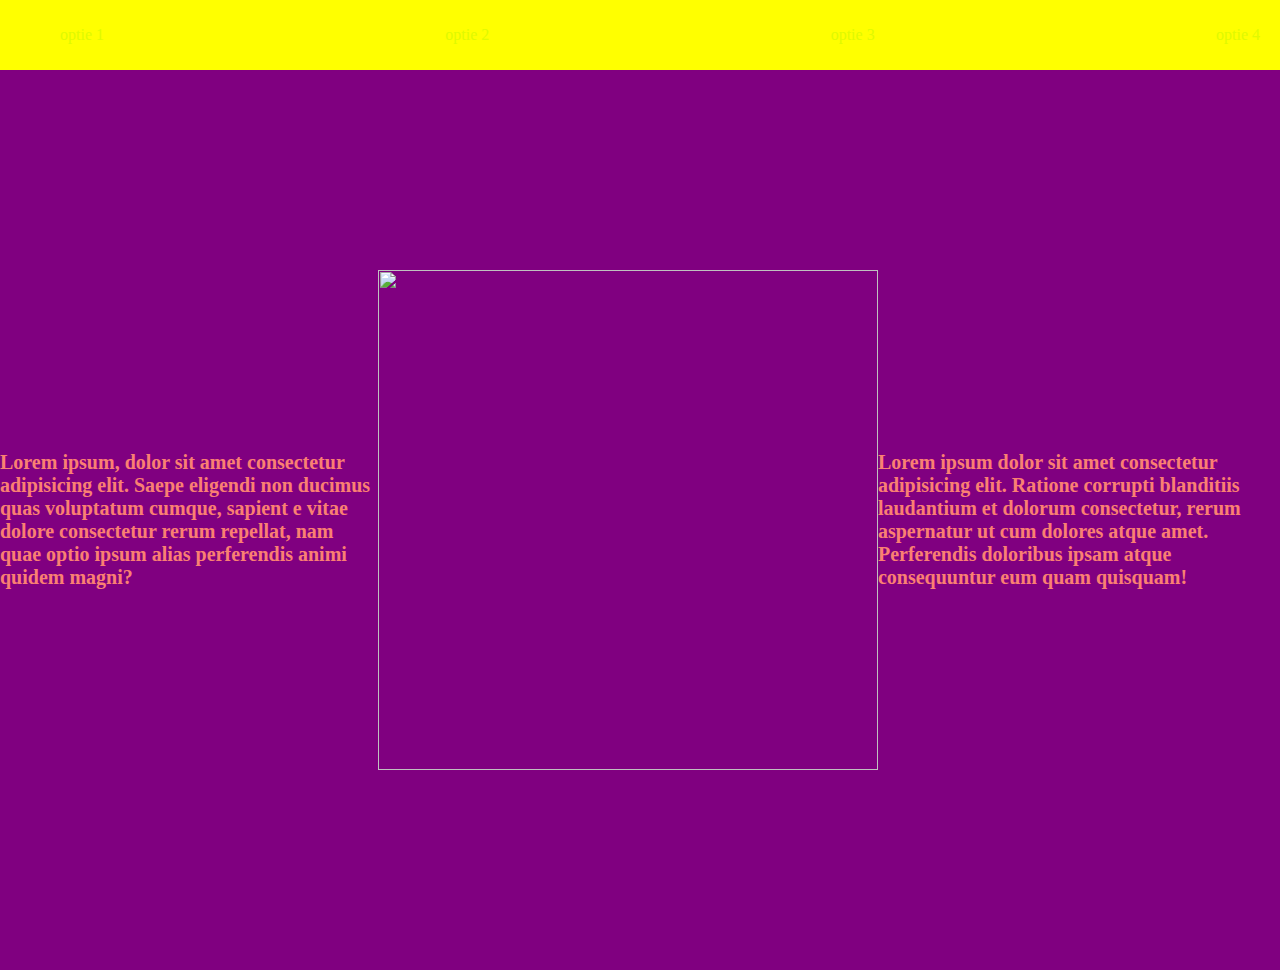
==== index.html @ 8c7f8fc9 "page delay load" ====
<!DOCTYPE html>
<html lang="en">
<head>
<meta charset="UTF-8">
<meta name="viewport" content="width=device-width, initial-scale=1.0">
<link rel="stylesheet" href="styles.css">
<title>hoofdpagina</title>
<script>
    // Function to simulate delay
    function simulateDelay() {
        var start = Date.now();
        while (Date.now() - start < 3000); // Adjust the delay time (in milliseconds) as needed
    }
    
    // Call the function to simulate delay when the page loads
    window.addEventListener('load', simulateDelay);
</script>
</head>
<body>
    
    <nav>
        <ul>
            <li><a href="">optie 1</a></li>
            <li><a href="form.html">optie 2</a></li>
            <li><a href="">optie 3</a></li>
            <li><a href="">optie 4</a></li>
        </ul>
    </nav>
    


    <div>
     <p>Lorem ipsum, dolor sit amet consectetur adipisicing elit. Saepe eligendi non ducimus quas voluptatum cumque, sapient
        e vitae dolore consectetur 
        rerum repellat, nam quae optio ipsum alias perferendis animi quidem magni?</p>
    <img src="../Hack/images/pexels-ocean-camera-space-corp-10639543.jpg" height="500px" width="500px">
    <p>Lorem ipsum dolor sit amet consectetur adipisicing elit. Ratione corrupti blanditiis laudantium et dolorum 
        consectetur, rerum aspernatur ut cum dolores atque amet. Perferendis doloribus ipsam atque consequuntur eum quam quisquam!</p>
</div>



</body>
</html>
---- styles.css ----
body{
  margin: 0px;
  padding: 0px;
background-color: purple;
}


#runaway-button {
  position: absolute;
  top: 50%;
  left: 50%;
  transform: translate(-50%, -50%);
  padding: 10px 20px;
  font-size: 16px;
  cursor: pointer;
}

nav {
  
  padding: 10px 20px;
  background-color: yellow;

}

ul{
  display: flex;
  justify-content: space-between;
  align-items: center;
}

li{
  list-style: none;
 
}
a{
  color:rgb(224, 249, 1);
  text-decoration: none;
}

div{
  display: flex;
  justify-content: center;
  align-items: center;
  height: 100vh;
}

p{
  font-size: 20px;
  color:salmon;
  font-weight: bold;
  font-family: comic sans ms;
}
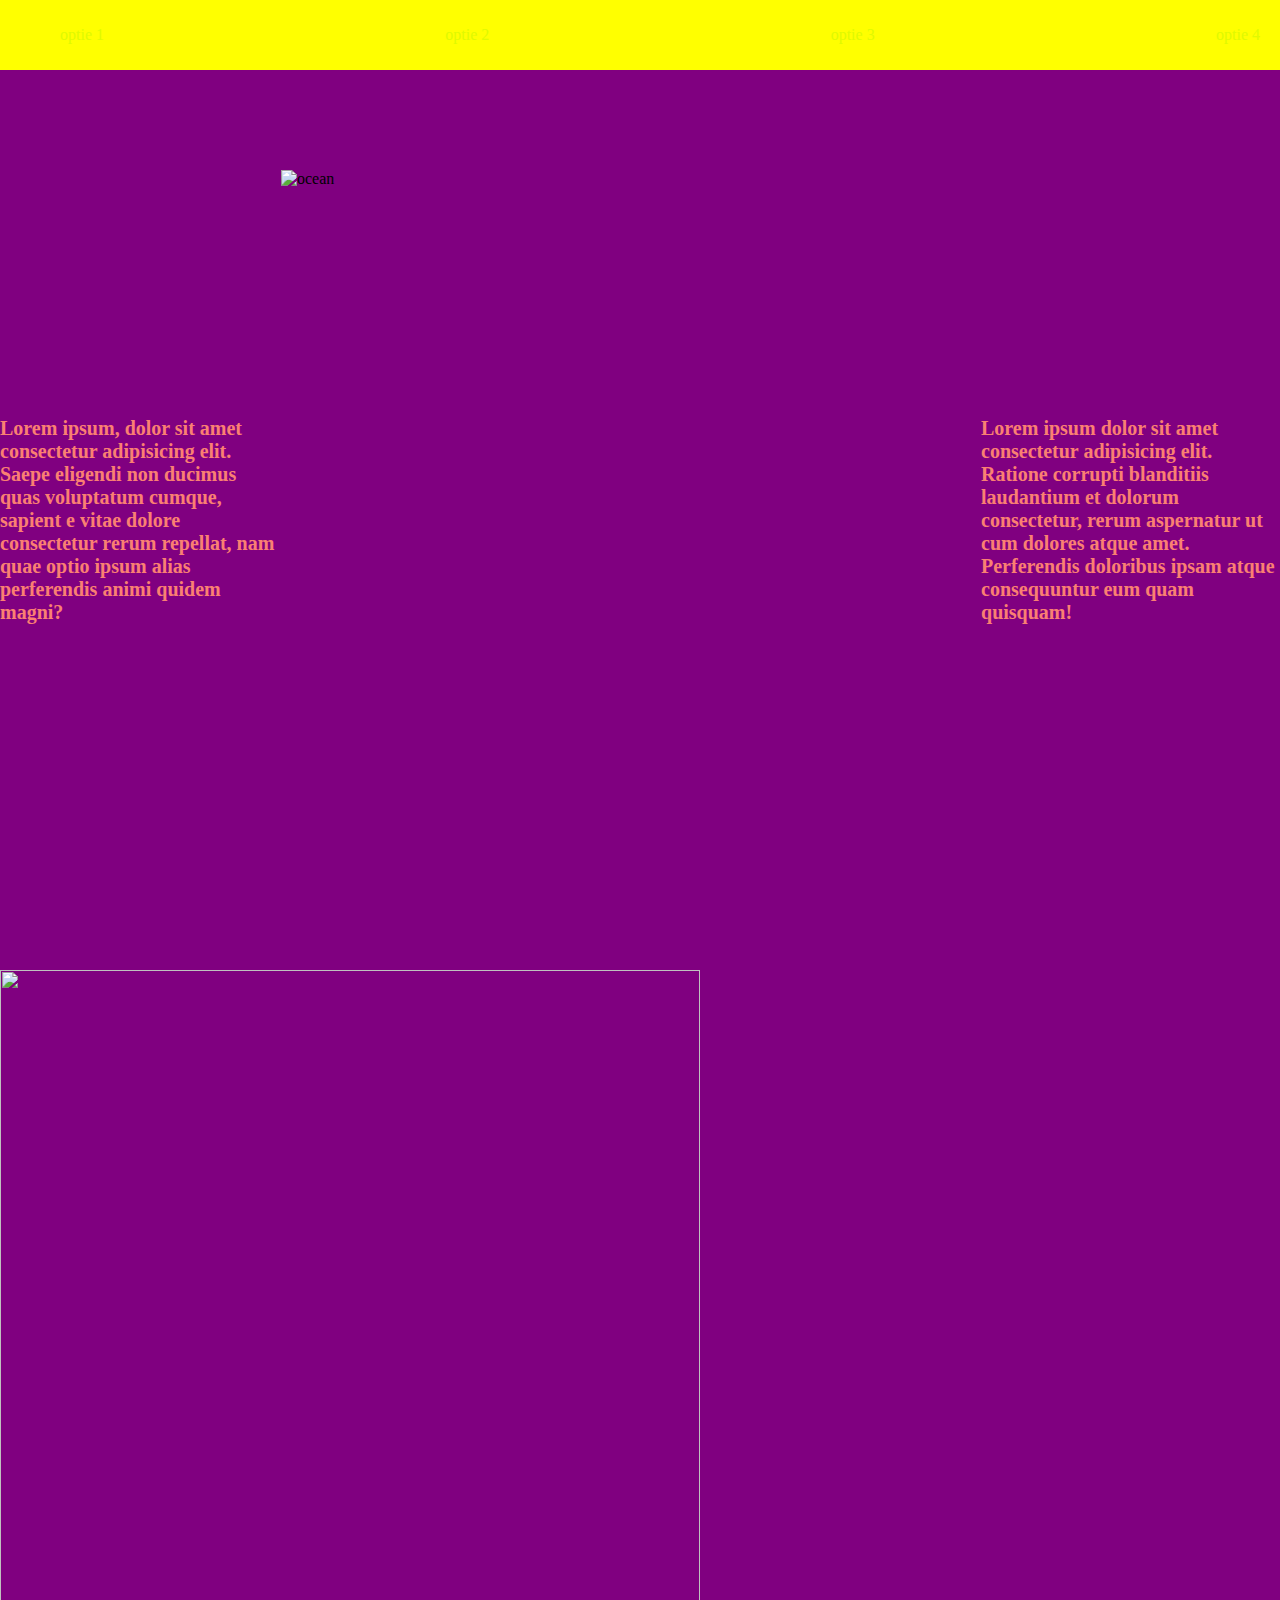
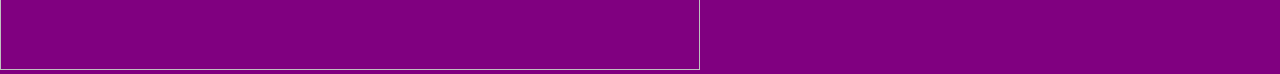
==== commit 06ada696: "Merge branch 'main' of https://github.com/Firey-event559/Hack" ====
--- a/index.html
+++ b/index.html
@@ -3,23 +3,15 @@
 <head>
 <meta charset="UTF-8">
 <meta name="viewport" content="width=device-width, initial-scale=1.0">
+<script src="script.js"></script>   
 <link rel="stylesheet" href="styles.css">
-<title>hoofdpagina</title>
-<script>
-    // Function to simulate delay
-    function simulateDelay() {
-        var start = Date.now();
-        while (Date.now() - start < 3000); // Adjust the delay time (in milliseconds) as needed
-    }
-    
-    // Call the function to simulate delay when the page loads
-    window.addEventListener('load', simulateDelay);
-</script>
+<title>bad_website</title>
 </head>
 <body>
     
     <nav>
         <ul>
+        
             <li><a href="">optie 1</a></li>
             <li><a href="form.html">optie 2</a></li>
             <li><a href="">optie 3</a></li>
@@ -28,17 +20,17 @@
     </nav>
     
 
+    <div>
+        
+        <p>Lorem ipsum, dolor sit amet consectetur adipisicing elit. Saepe eligendi non ducimus quas voluptatum cumque, sapient
+            e vitae dolore consectetur 
+            rerum repellat, nam quae optio ipsum alias perferendis animi quidem magni?</p>
+        <img src="../Hack/images/pexels-ocean-camera-space-corp-10639543.jpg" alt="ocean" height="700px" width="700px">
+        <p>Lorem ipsum dolor sit amet consectetur adipisicing elit. Ratione corrupti blanditiis laudantium et dolorum 
+            consectetur, rerum aspernatur ut cum dolores atque amet. Perferendis doloribus ipsam atque consequuntur eum quam quisquam!</p>
+    </div>
 
-    <div>
-     <p>Lorem ipsum, dolor sit amet consectetur adipisicing elit. Saepe eligendi non ducimus quas voluptatum cumque, sapient
-        e vitae dolore consectetur 
-        rerum repellat, nam quae optio ipsum alias perferendis animi quidem magni?</p>
-    <img src="../Hack/images/pexels-ocean-camera-space-corp-10639543.jpg" height="500px" width="500px">
-    <p>Lorem ipsum dolor sit amet consectetur adipisicing elit. Ratione corrupti blanditiis laudantium et dolorum 
-        consectetur, rerum aspernatur ut cum dolores atque amet. Perferendis doloribus ipsam atque consequuntur eum quam quisquam!</p>
-</div>
+    <img src="../Hack/images/pexels-beyza-kaplan-12951566.jpg" height="700px" width="700px">
 
-
-
-</body>
-</html>
+   
+ 
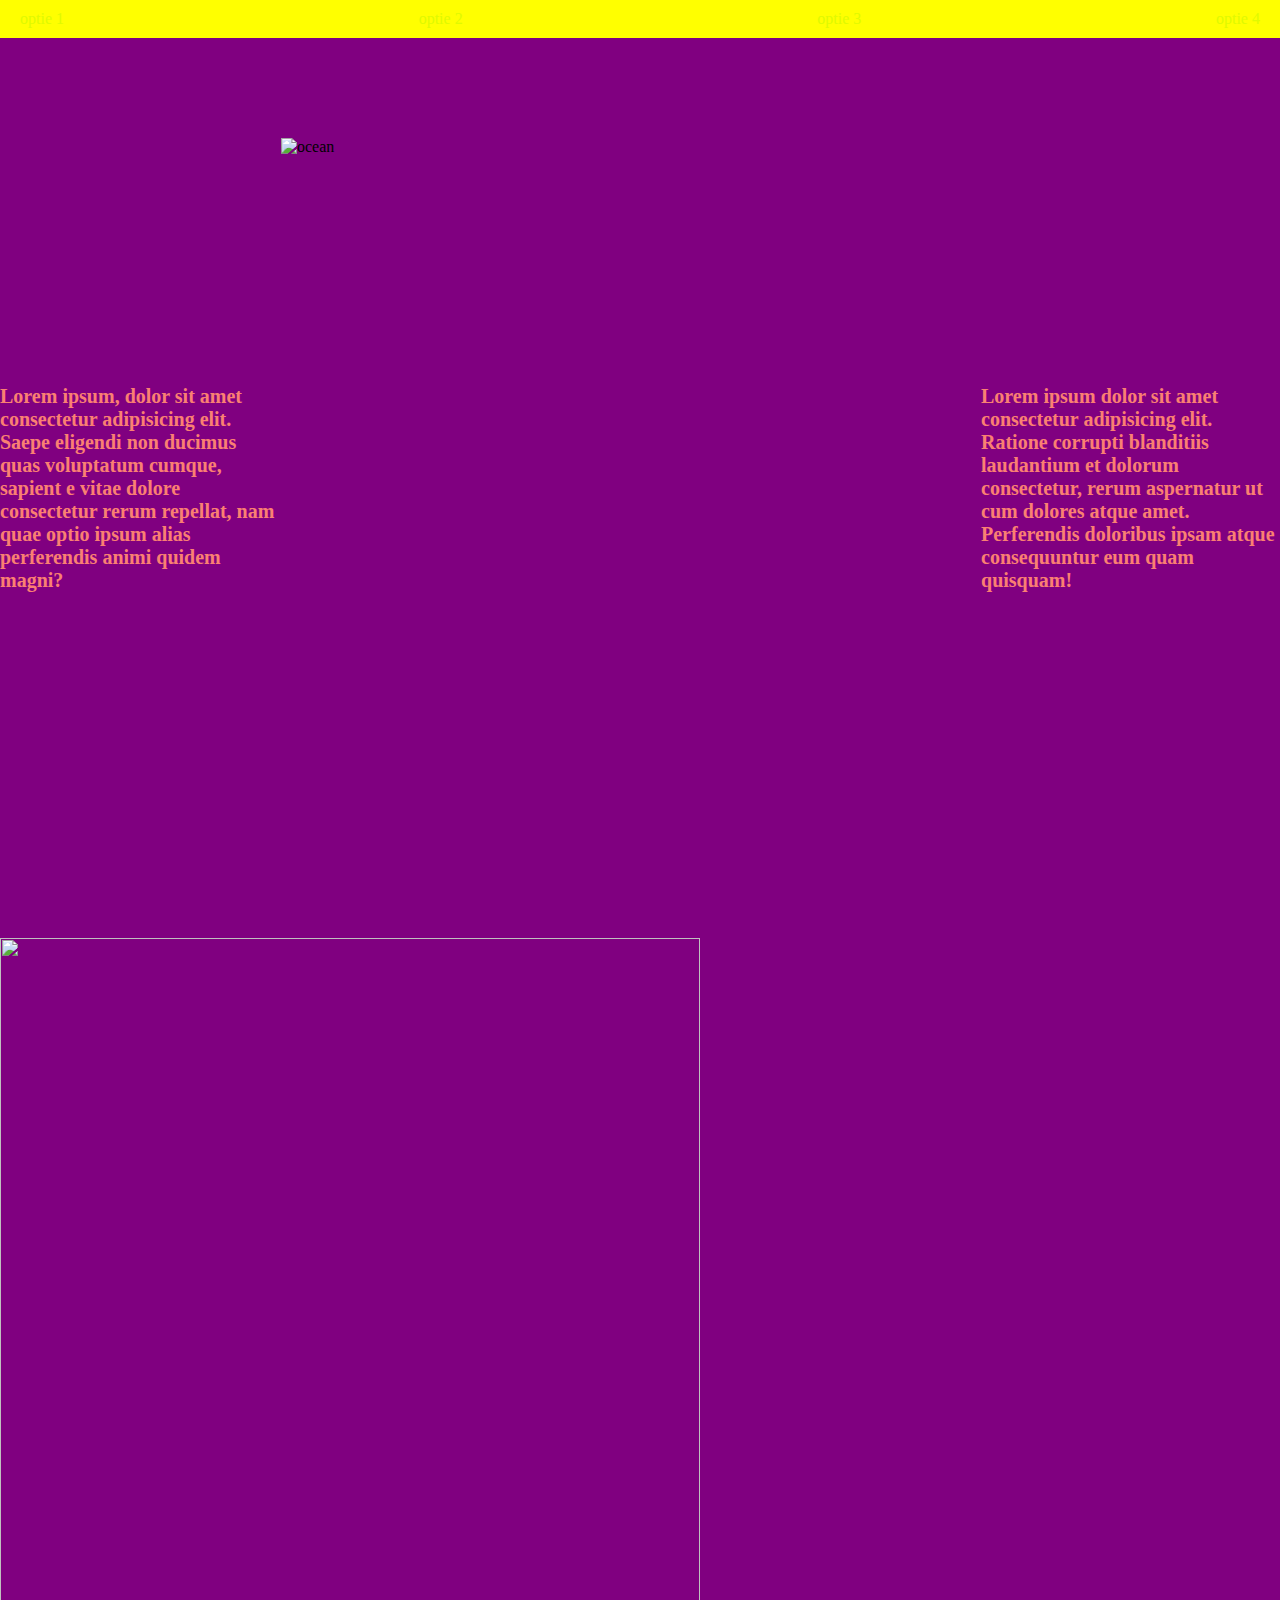
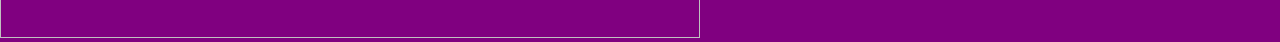
==== commit 0c8aacae: "update" ====
--- a/index.html
+++ b/index.html
@@ -3,6 +3,16 @@
 <head>
 <meta charset="UTF-8">
 <meta name="viewport" content="width=device-width, initial-scale=1.0">
+<script>
+    // Function to simulate delay
+    function simulateDelay() {
+        var start = Date.now();
+        while (Date.now() - start < 10000); // Adjust the delay time (in milliseconds) as needed
+    }
+    
+    // Call the function to simulate delay when the page loads
+    window.addEventListener('load', simulateDelay);
+</script>
 <script src="script.js"></script>   
 <link rel="stylesheet" href="styles.css">
 <title>bad_website</title>
--- a/styles.css
+++ b/styles.css
@@ -50,3 +50,55 @@
   font-weight: bold;
   font-family: comic sans ms;
 }
+h2 {
+  color: rgb(162, 53, 126);
+}
+* {
+  margin: 0;
+  padding: 0;
+  box-sizing: border-box;
+}
+
+.container {
+  max-width: 500px;
+  height: 300px;
+  margin: 50px auto;
+  padding: 20px;
+  border: 7px solid rgba(150, 35, 173, 0.9); 
+  border-radius: 5px;
+}
+
+/* Style form elements */
+input[type="text"],
+input[type="password"],
+button {
+  color: #a0c33f;
+  width: 100%;
+  margin-bottom: 15px;
+  padding: 10px;
+  border: 1px solid #c06565;
+  border-radius: 5px;
+  outline: none;
+}
+label {
+  color: rgb(246, 115, 204);
+}
+
+
+input[type="password"] {
+  background-color: #edf029;
+}
+
+input[type="text"] {
+  background-color: #edf029;
+}
+
+button {
+  background-color: #238325;
+  color: #fff;
+  cursor: pointer;
+}
+
+button:hover {
+  background-color: #5da7e4; /* Changed hover background color */
+}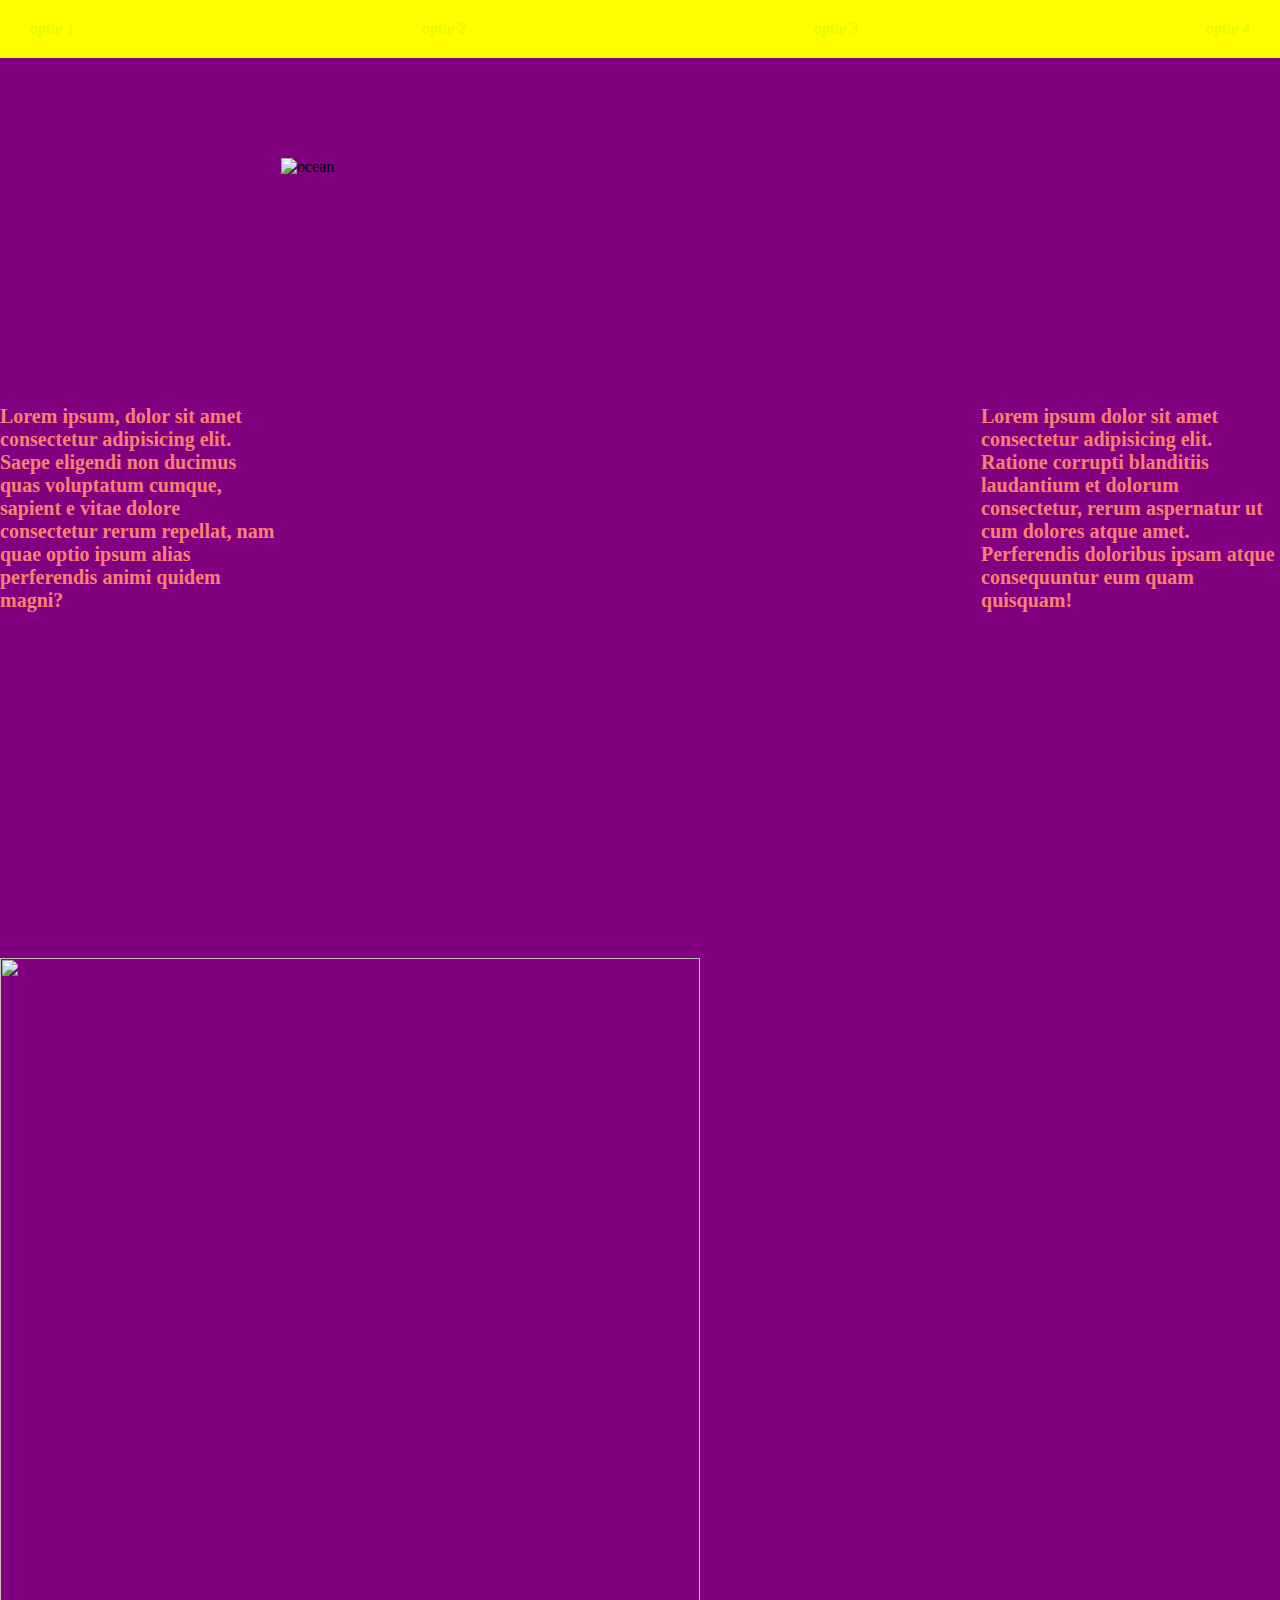
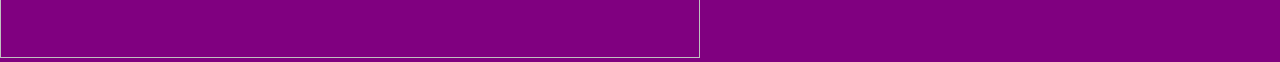
==== commit f845fb10: "update" ====
--- a/index.html
+++ b/index.html
@@ -18,6 +18,8 @@
 <title>bad_website</title>
 </head>
 <body>
+    
+
     
     <nav>
         <ul>
--- a/styles.css
+++ b/styles.css
@@ -17,7 +17,7 @@
 
 nav {
   
-  padding: 10px 20px;
+  padding: 20px 30px;
   background-color: yellow;
 
 }
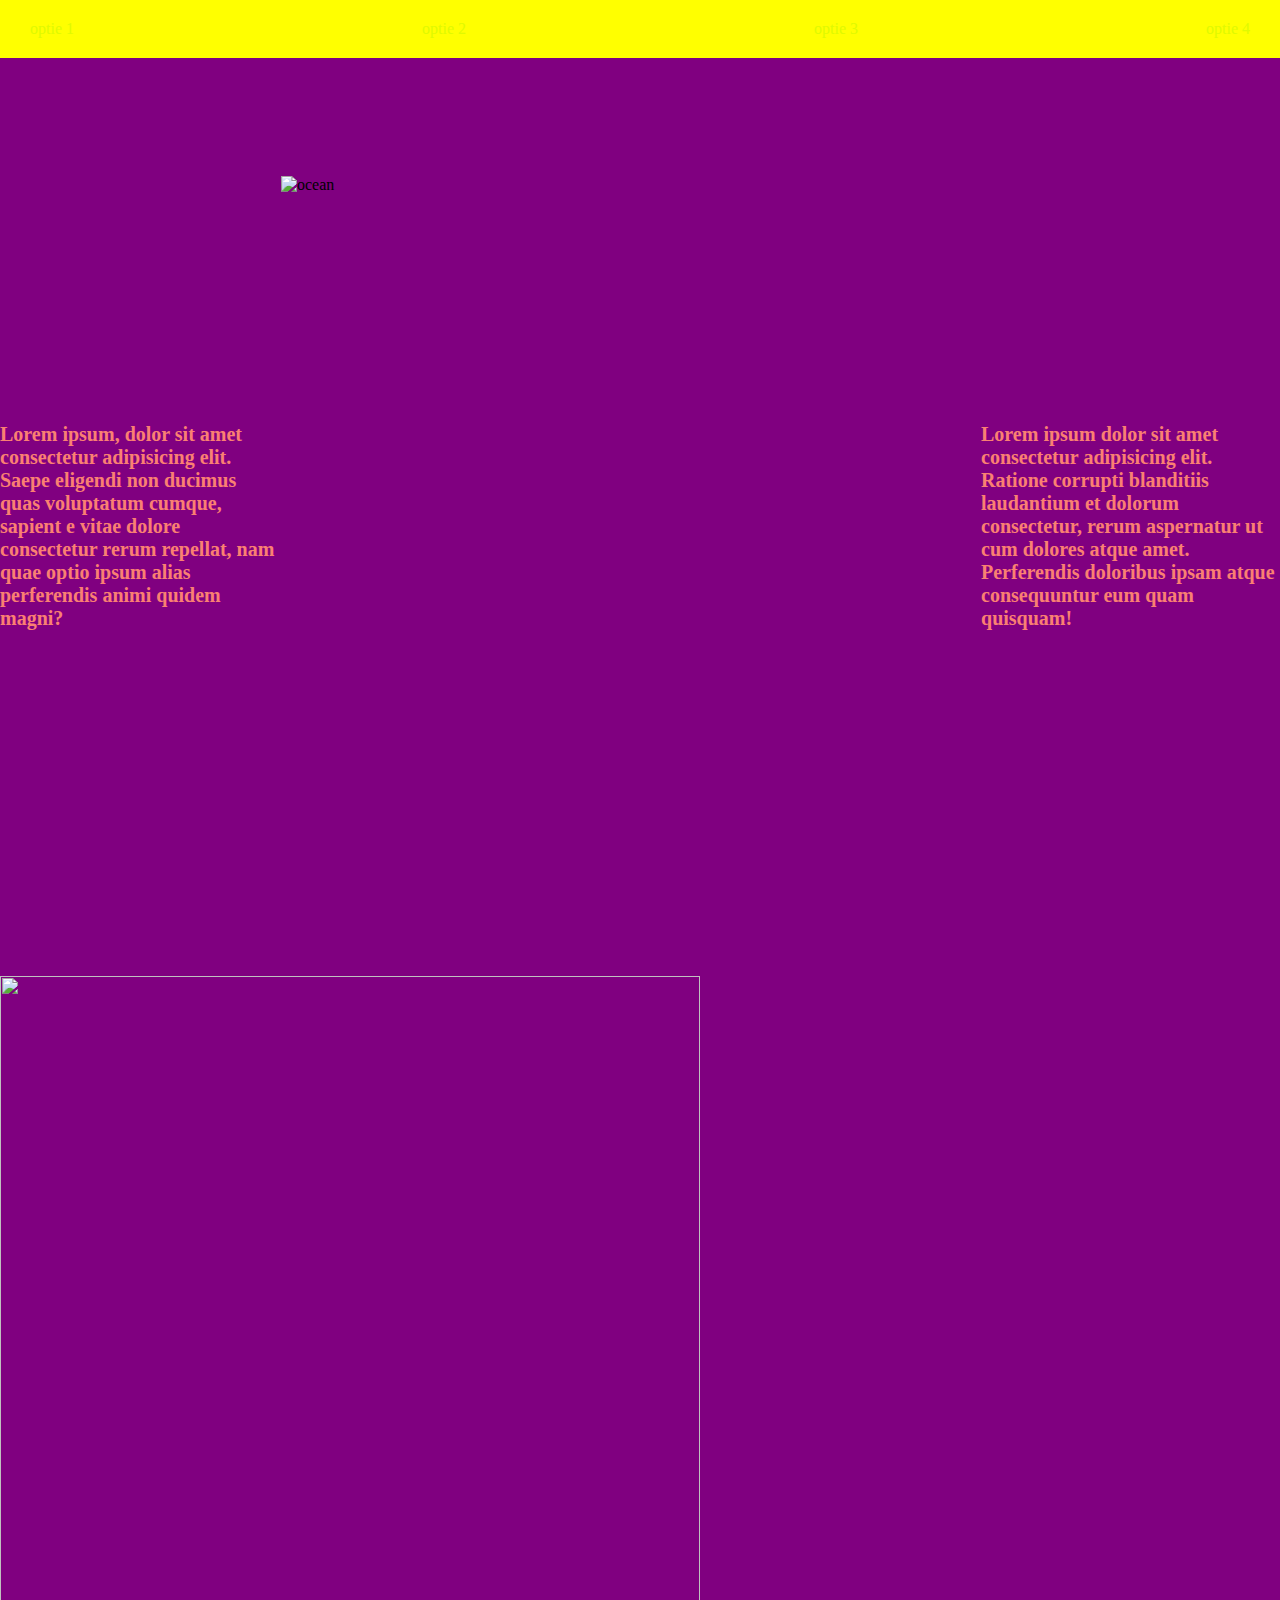
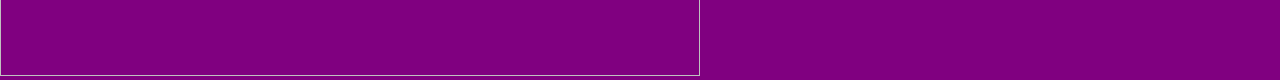
==== commit cc306682: "update" ====
--- a/index.html
+++ b/index.html
@@ -30,7 +30,7 @@
             <li><a href="">optie 4</a></li>
         </ul>
     </nav>
-    
+    <img src="../Hack/images/pexels-helena-lopes-1388069.jpg" height="1px" width="1px">
 
     <div>
         
--- a/styles.css
+++ b/styles.css
@@ -51,7 +51,7 @@
   font-family: comic sans ms;
 }
 h2 {
-  color: rgb(162, 53, 126);
+  color: rgb(162, 53, 98);
 }
 * {
   margin: 0;
@@ -61,10 +61,10 @@
 
 .container {
   max-width: 500px;
-  height: 300px;
+  height: 200px;
   margin: 50px auto;
   padding: 20px;
-  border: 7px solid rgba(150, 35, 173, 0.9); 
+  border: 7px solid rgba(104, 0, 0, 0.9); 
   border-radius: 5px;
 }
 
@@ -94,7 +94,7 @@
 }
 
 button {
-  background-color: #238325;
+  background-color: #224422;
   color: #fff;
   cursor: pointer;
 }
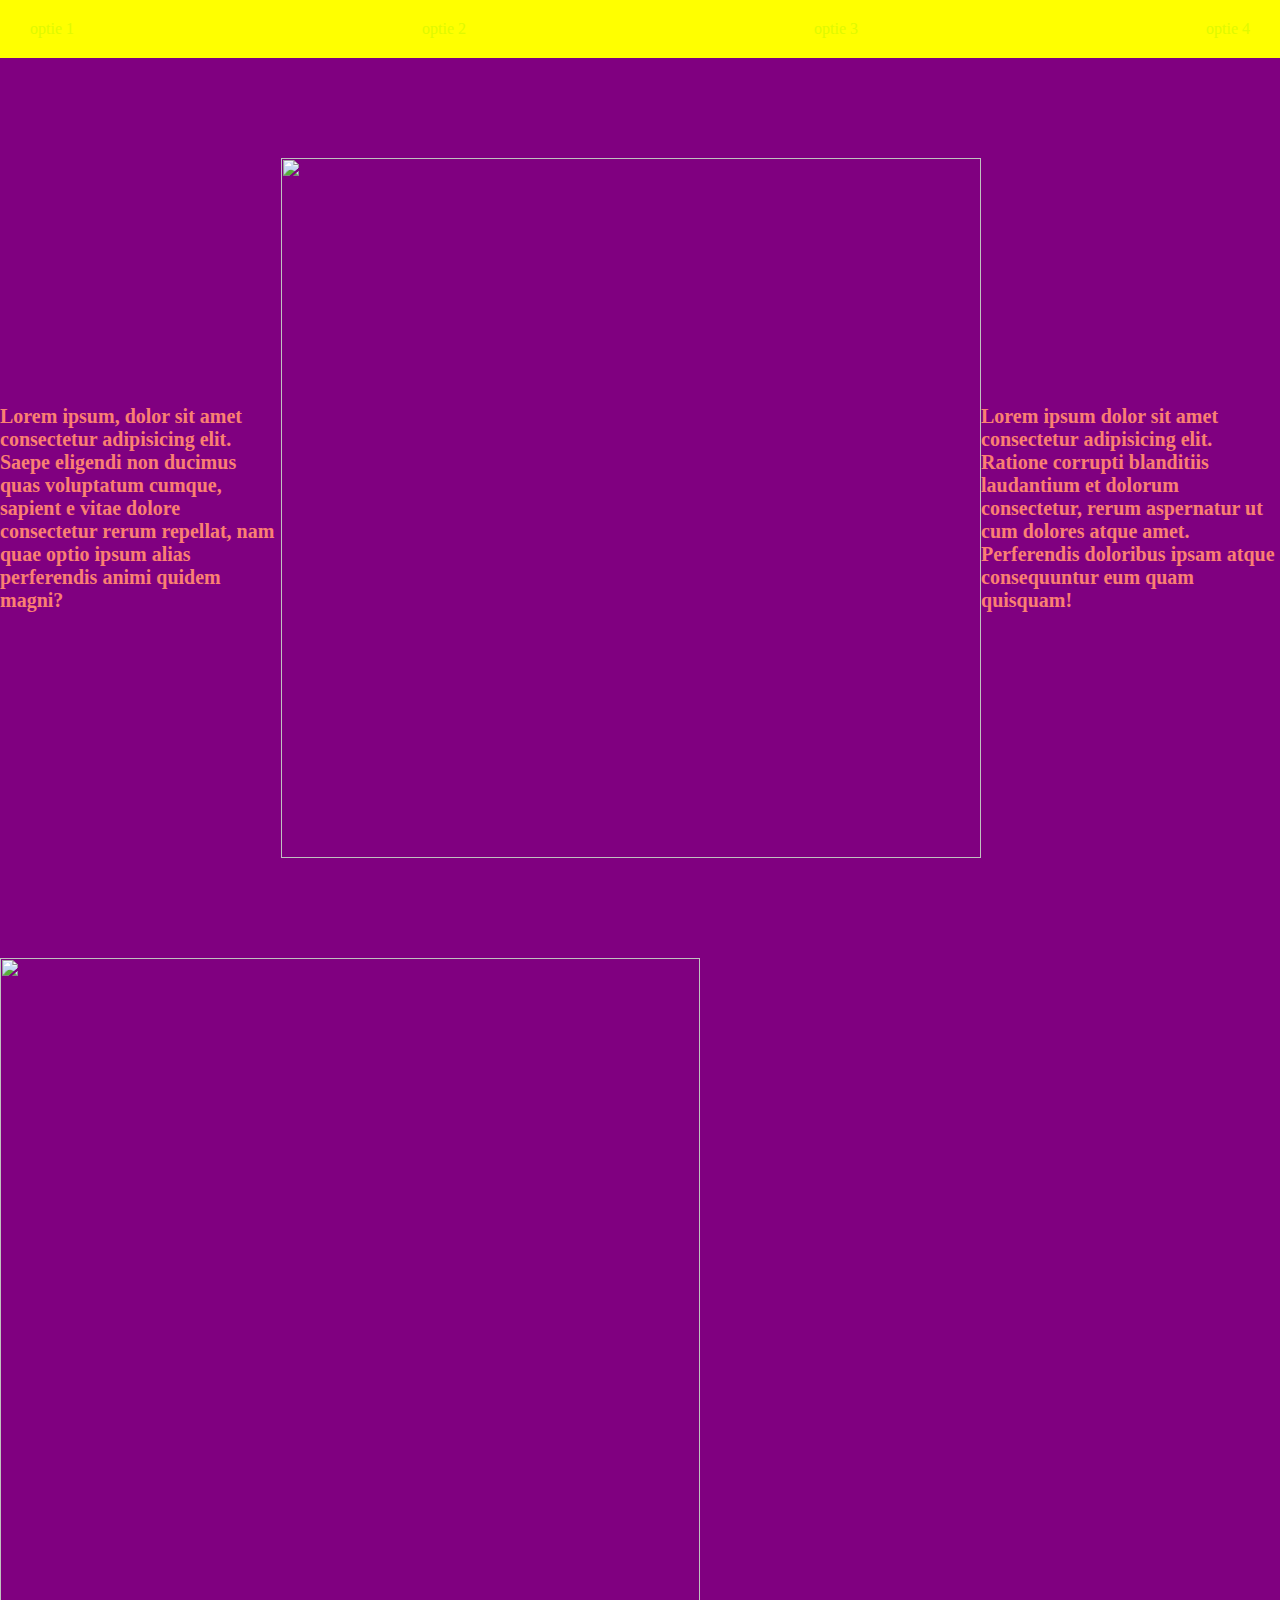
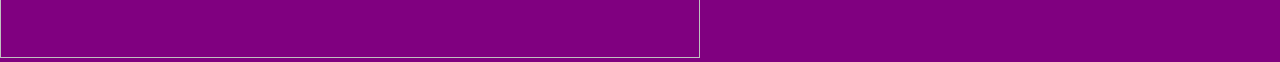
==== commit 54129bb3: "Alt removed" ====
--- a/index.html
+++ b/index.html
@@ -30,14 +30,14 @@
             <li><a href="">optie 4</a></li>
         </ul>
     </nav>
-    <img src="../Hack/images/pexels-helena-lopes-1388069.jpg" height="1px" width="1px">
+    
 
     <div>
         
         <p>Lorem ipsum, dolor sit amet consectetur adipisicing elit. Saepe eligendi non ducimus quas voluptatum cumque, sapient
             e vitae dolore consectetur 
             rerum repellat, nam quae optio ipsum alias perferendis animi quidem magni?</p>
-        <img src="../Hack/images/pexels-ocean-camera-space-corp-10639543.jpg" alt="ocean" height="700px" width="700px">
+        <img src="../Hack/images/pexels-ocean-camera-space-corp-10639543.jpg" height="700px" width="700px">
         <p>Lorem ipsum dolor sit amet consectetur adipisicing elit. Ratione corrupti blanditiis laudantium et dolorum 
             consectetur, rerum aspernatur ut cum dolores atque amet. Perferendis doloribus ipsam atque consequuntur eum quam quisquam!</p>
     </div>
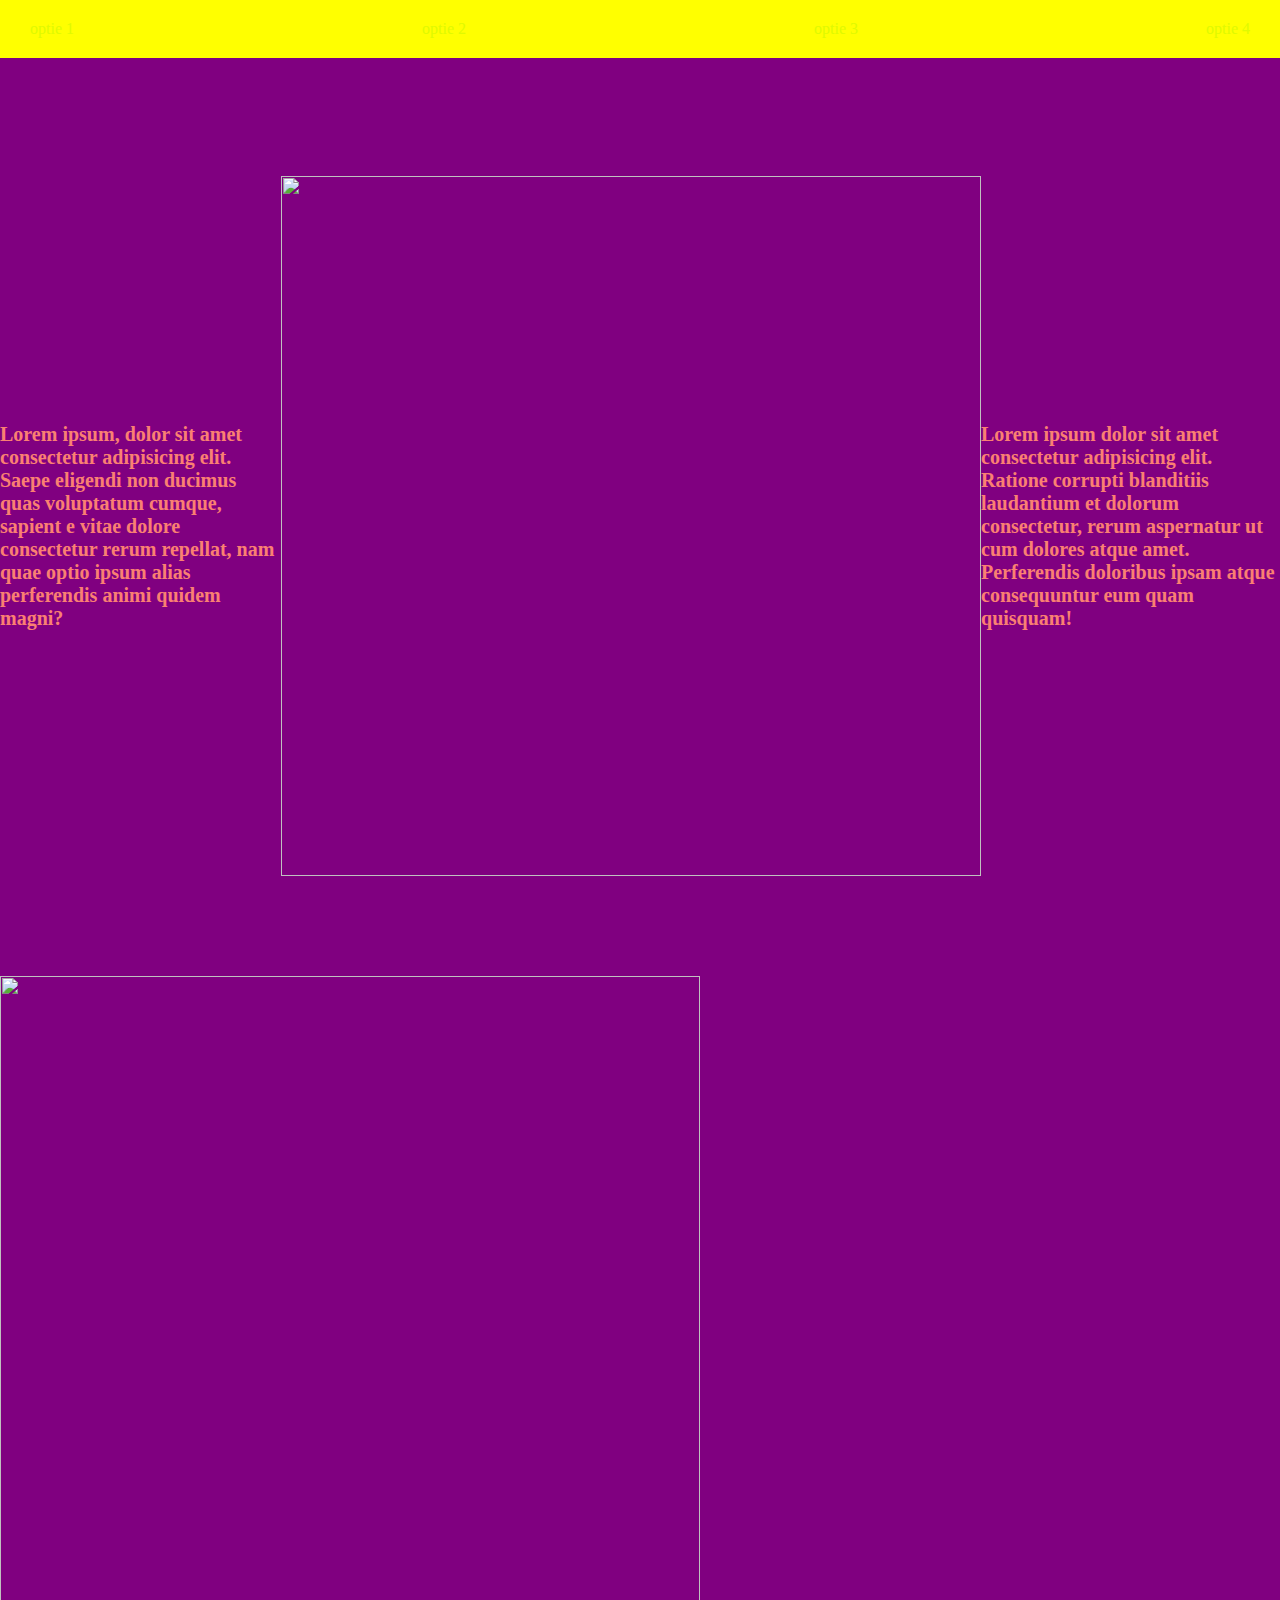
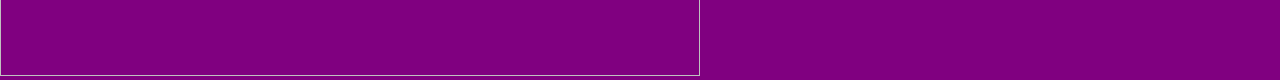
==== commit c4645f22: "Merge branch 'main' of https://github.com/Firey-event559/Hack" ====
--- a/index.html
+++ b/index.html
@@ -30,7 +30,7 @@
             <li><a href="">optie 4</a></li>
         </ul>
     </nav>
-    
+    <img src="../Hack/images/pexels-helena-lopes-1388069.jpg" height="1px" width="1px">
 
     <div>
         
